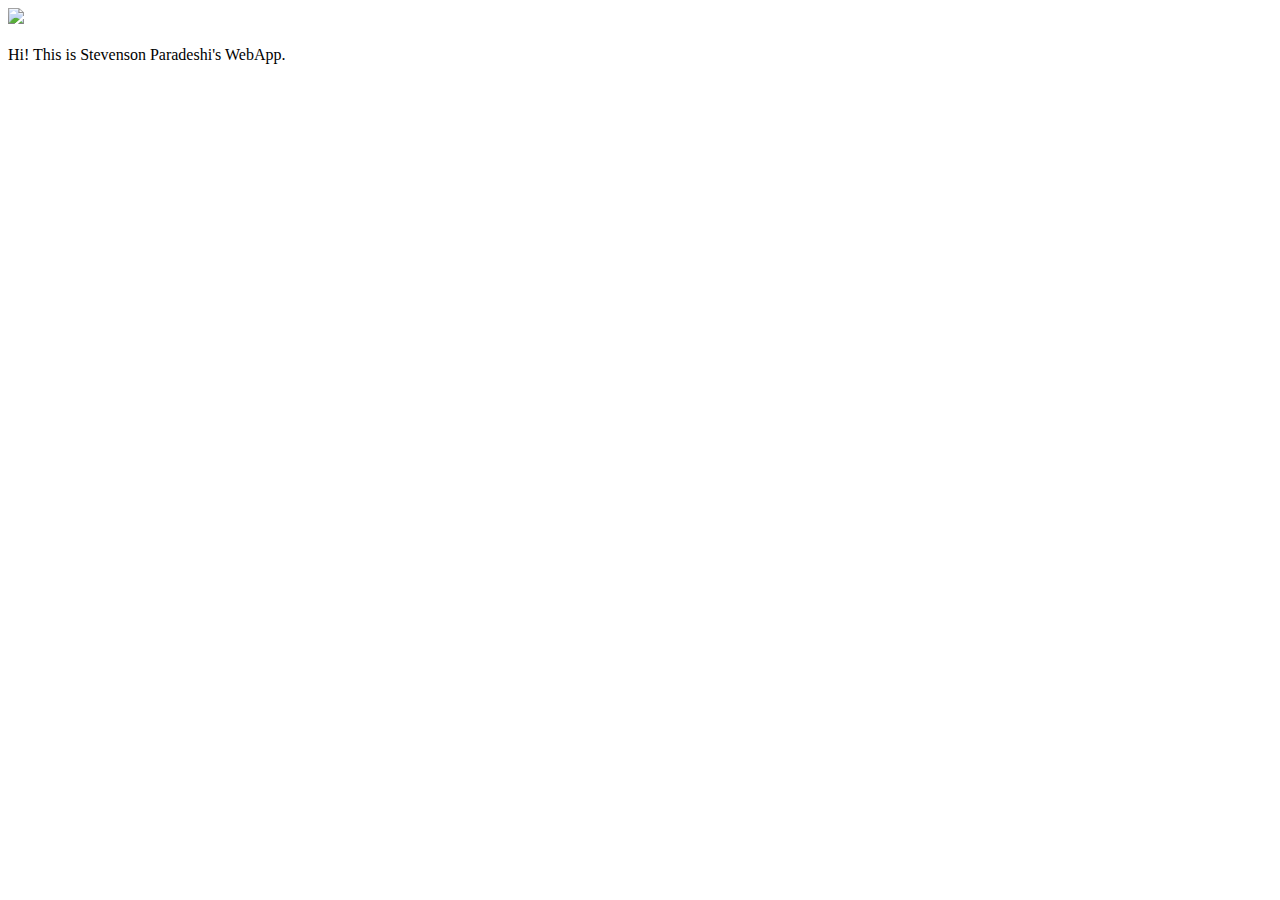
==== ui/index.html @ b43ff2c6 "[imad-console] Updates ui/index.html" ====
<!doctype html>
<html>
    <head>
        <link href="/ui/style.css" rel="stylesheet" />
    </head>
    <body>
        <div class="center">
            <img src="/ui/madi.png" class="img-medium"/>
        </div>
        <br>
        <div class="center text-big bold">
            Hi! This is Stevenson Paradeshi's WebApp.
        </div>
        <script type="text/javascript" src="/ui/main.js">
        </script>
    </body>
</html>
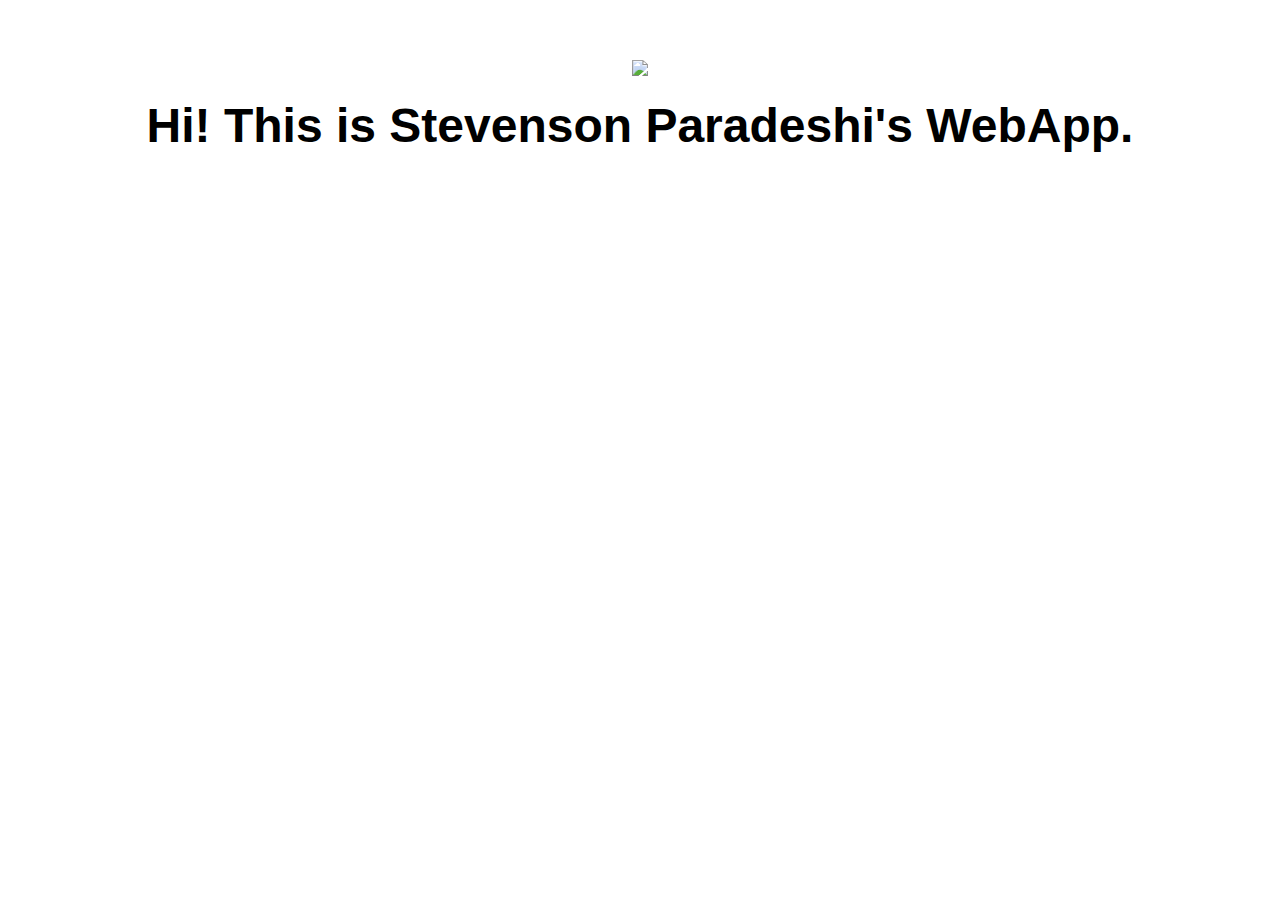
==== commit ae416553: "[imad-console] Updates ui/index.html" ====
--- a/ui/index.html
+++ b/ui/index.html
@@ -11,6 +11,9 @@
         <div class="center text-big bold">
             Hi! This is Stevenson Paradeshi's WebApp.
         </div>
+        <script>
+            alert('Hi, I'm Javascript!');
+        </script>
         <script type="text/javascript" src="/ui/main.js">
         </script>
     </body>
--- a/ui/style.css
+++ b/ui/style.css
@@ -0,0 +1,28 @@
+body {
+    font-family: sans-serif;
+    margin-top: 60px;
+}
+
+.center {
+    text-align: center;
+}
+
+.text-big {
+    font-size: 300%;
+}
+
+.bold {
+    font-weight: bold;
+}
+
+.img-medium {
+    height: 200px;
+}
+.container {
+    max-width: 800px;
+    margin: 0 auto;
+    color: gray;
+    font-family: sans-serif;
+    padding-left: 20px;
+    padding-right: 20px;
+}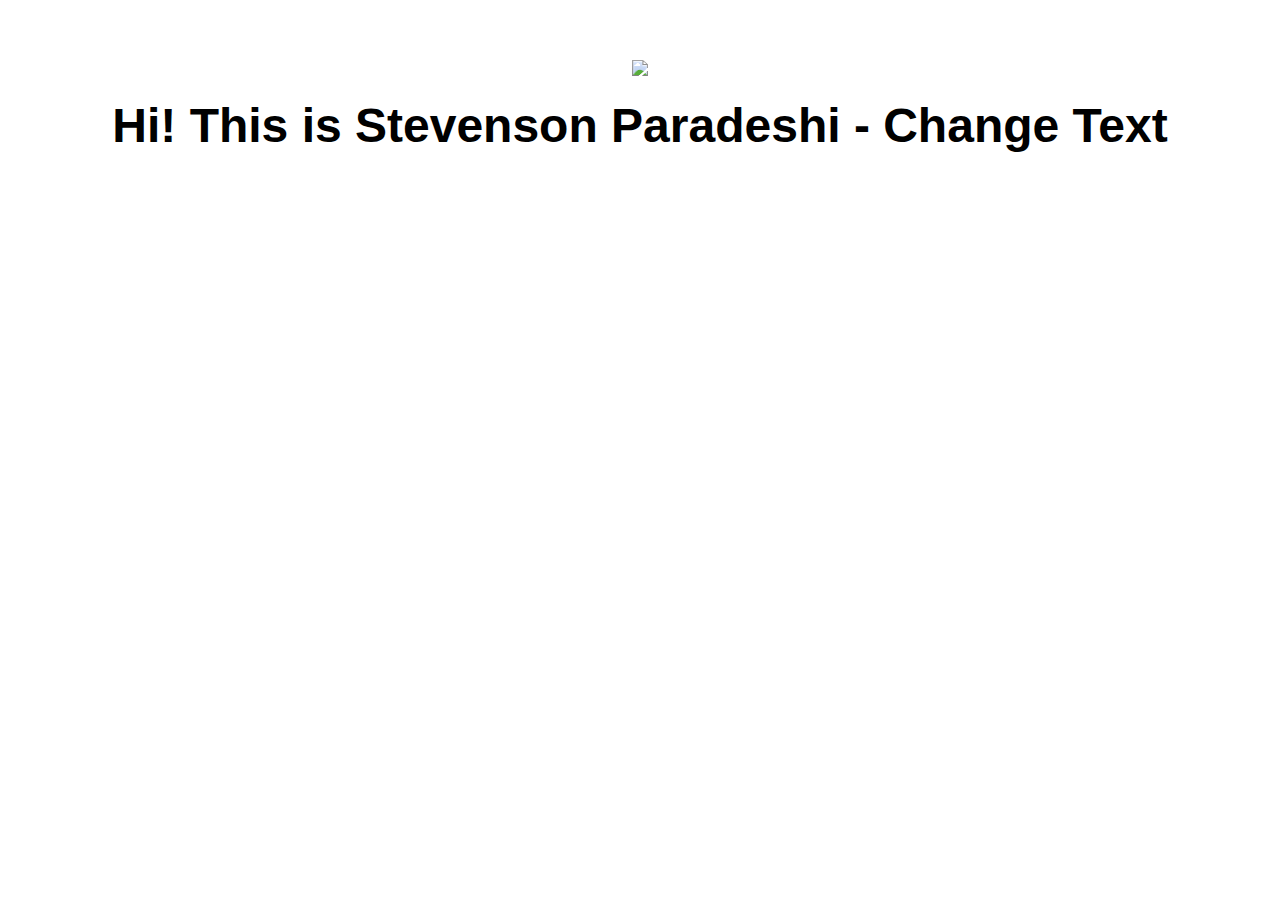
==== commit 9613ee92: "[imad-console] Updates ui/index.html" ====
--- a/ui/index.html
+++ b/ui/index.html
@@ -5,15 +5,16 @@
     </head>
     <body>
         <div class="center">
-            <img src="/ui/madi.png" class="img-medium"/>
+            <img id='madi' src="/ui/madi.png" class="img-medium"/>
         </div>
         <br>
-        <div class="center text-big bold">
+        <div id='main-text' class="center text-big bold">
             Hi! This is Stevenson Paradeshi's WebApp.
         </div>
         <script>
-            alert('Hi, I'm Javascript!');
+            alert('Hi, I\'m Javascript!');
         </script>
+        
         <script type="text/javascript" src="/ui/main.js">
         </script>
     </body>
